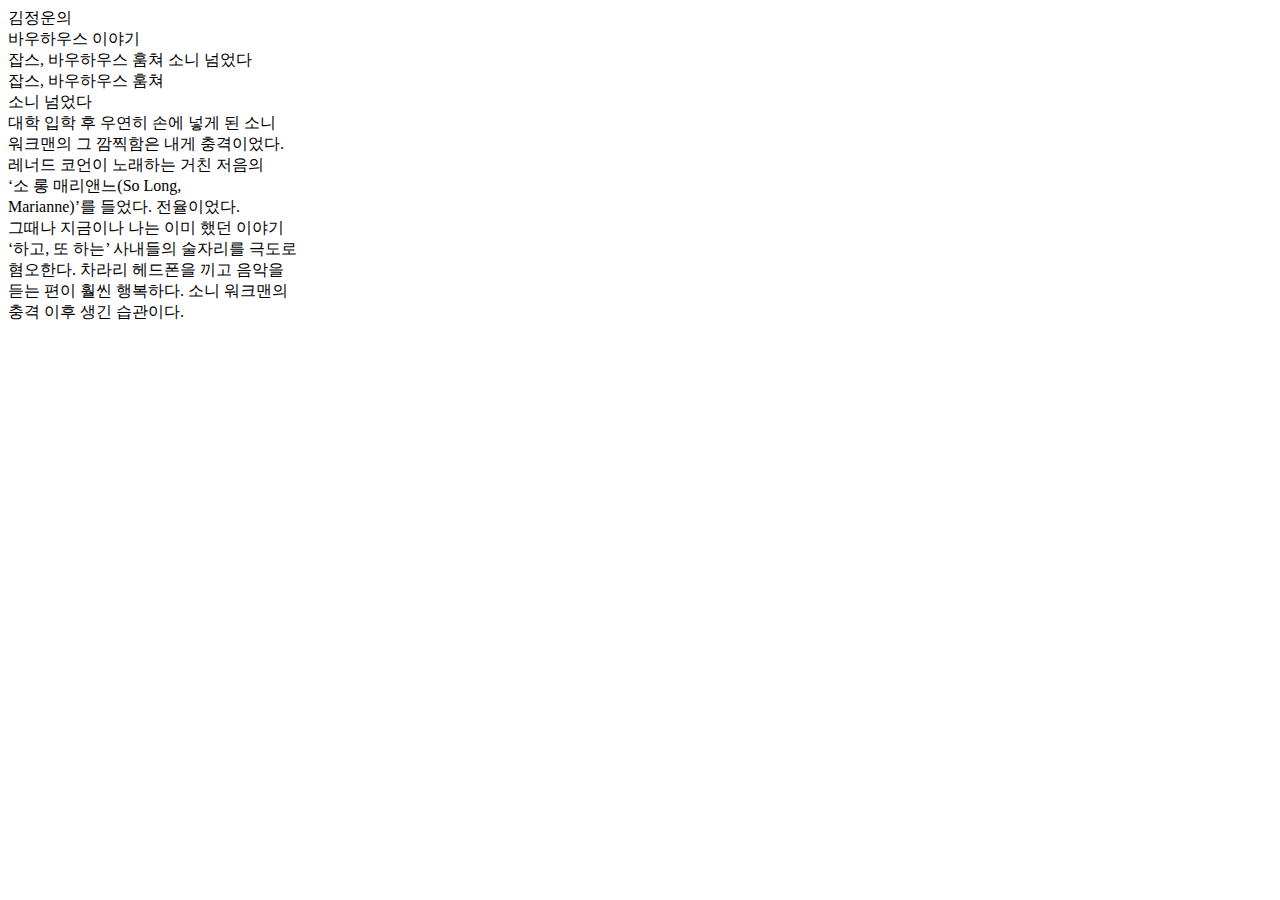
==== index.html @ 8e857701 "Update and rename 2024000939_이사민.html to index.html" ====
<!DOCTYPE html>
<html lang="ko">
<head>
    <meta charset="UTF-8">
    <meta name="viewport" content="width=device-width, initial-scale=1.0">
    <title>Document</title>
    <link rel="stylesheet" href="style.css">
</head>
<body>
    <section>
        <div class="block00">
            <div class="wrap01">
                <div class="textff title01">
                    김정운의
                </div>
                <div class="line01">

                </div>
                <div class="textff title02">
                    바우하우스 이야기
                </div>
                <div class="textff title03">
                    잡스, 바우하우스 훔쳐 소니 넘었다
                </div>
            </div>
        </div>
        <div class="block01">
            <div class="wrap02">
                <div class="text00 text01">
                    잡스, 바우하우스 훔쳐<br>
                    소니 넘었다
                </div>
                <div class="line02">

                </div>
                <div class="line03">

                </div>
                <div class="text00 text02">
                    대학 입학 후 우연히 손에 넣게 된 소니<br>
                    워크맨의 그 깜찍함은 내게 충격이었다.<br>
                    레너드 코언이 노래하는 거친 저음의<br>
                   ‘소 롱 매리앤느(So Long,<br>
                   Marianne)’를 들었다. 전율이었다.<br>
                   그때나 지금이나 나는 이미 했던 이야기<br>
                   ‘하고, 또 하는’ 사내들의 술자리를 극도로<br>
                   혐오한다. 차라리 헤드폰을 끼고 음악을<br>
                   듣는 편이 훨씬 행복하다. 소니 워크맨의<br>
                   충격 이후 생긴 습관이다.<br>
                </div>
                <!-- <div class="text00 professorimsorry">
                    여기까지가 한계입니다 <br>
                    죄송합니다
                </div> -->
            </div>
        </div>
 
        <!-- <div class="block00">
            <div class="block01">
                <div class="textff title01">
                    김정운의
                </div>
                <div class="textff title02">
                    바우하우스 이야기
                </div>
            </div>
            <div class="img00">
                <img src="img/titleshape.png" alt="">
            </div>
            <div class="img01">
                <img src="img/titlelogo.png" alt="">
            </div>
        </div> -->

    </section>
</body>
</html>
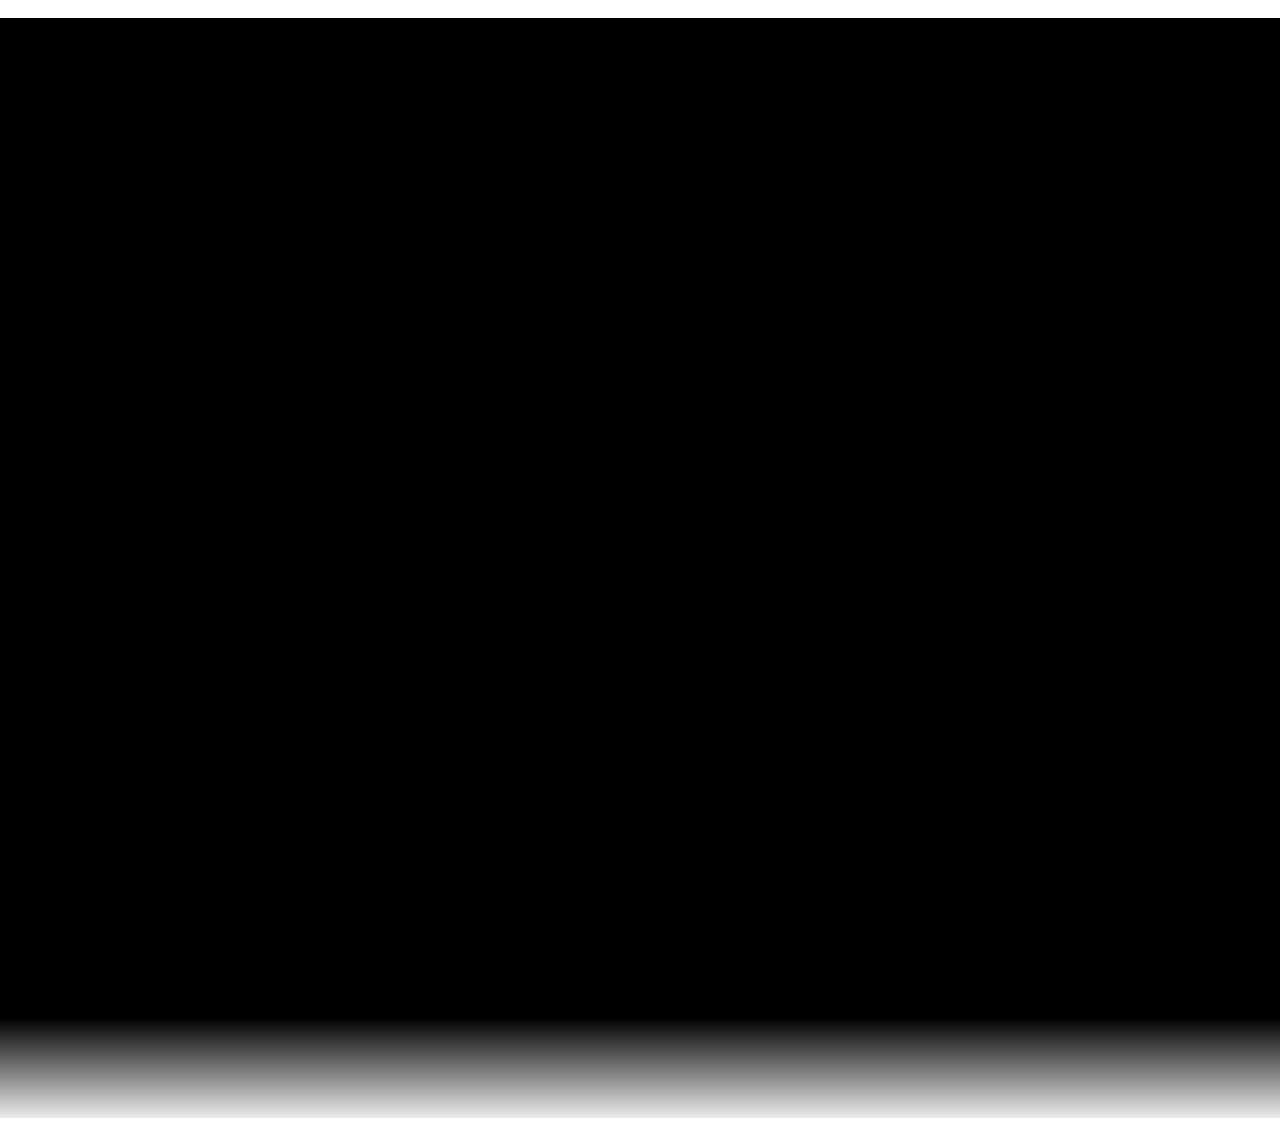
==== commit b979932c: "Add files via upload" ====
--- a/index.html
+++ b/index.html
@@ -1,77 +1,21 @@
-<!DOCTYPE html>
-<html lang="ko">
-<head>
-    <meta charset="UTF-8">
-    <meta name="viewport" content="width=device-width, initial-scale=1.0">
-    <title>Document</title>
-    <link rel="stylesheet" href="style.css">
-</head>
-<body>
-    <section>
-        <div class="block00">
-            <div class="wrap01">
-                <div class="textff title01">
-                    김정운의
-                </div>
-                <div class="line01">
-
-                </div>
-                <div class="textff title02">
-                    바우하우스 이야기
-                </div>
-                <div class="textff title03">
-                    잡스, 바우하우스 훔쳐 소니 넘었다
-                </div>
-            </div>
-        </div>
-        <div class="block01">
-            <div class="wrap02">
-                <div class="text00 text01">
-                    잡스, 바우하우스 훔쳐<br>
-                    소니 넘었다
-                </div>
-                <div class="line02">
-
-                </div>
-                <div class="line03">
-
-                </div>
-                <div class="text00 text02">
-                    대학 입학 후 우연히 손에 넣게 된 소니<br>
-                    워크맨의 그 깜찍함은 내게 충격이었다.<br>
-                    레너드 코언이 노래하는 거친 저음의<br>
-                   ‘소 롱 매리앤느(So Long,<br>
-                   Marianne)’를 들었다. 전율이었다.<br>
-                   그때나 지금이나 나는 이미 했던 이야기<br>
-                   ‘하고, 또 하는’ 사내들의 술자리를 극도로<br>
-                   혐오한다. 차라리 헤드폰을 끼고 음악을<br>
-                   듣는 편이 훨씬 행복하다. 소니 워크맨의<br>
-                   충격 이후 생긴 습관이다.<br>
-                </div>
-                <!-- <div class="text00 professorimsorry">
-                    여기까지가 한계입니다 <br>
-                    죄송합니다
-                </div> -->
-            </div>
-        </div>
- 
-        <!-- <div class="block00">
-            <div class="block01">
-                <div class="textff title01">
-                    김정운의
-                </div>
-                <div class="textff title02">
-                    바우하우스 이야기
-                </div>
-            </div>
-            <div class="img00">
-                <img src="img/titleshape.png" alt="">
-            </div>
-            <div class="img01">
-                <img src="img/titlelogo.png" alt="">
-            </div>
-        </div> -->
-
-    </section>
-</body>
-</html>
+<!DOCTYPE html>
+<html lang="ko">
+<head>
+    <meta charset="UTF-8">
+    <meta name="viewport" content="width=device-width, initial-scale=1.0">
+    <title>오징어게임2</title>
+    <link rel="stylesheet" href="style.css">
+</head>
+<body>
+
+    <div class="wrap">
+        <div class="img01">
+            <img src="img/img01.png" alt="">
+        </div>
+        <div class="bg01">
+            <img src="img/bg01.png" alt="">
+        </div>
+    </div>
+
+</body>
+</html>--- a/style.css
+++ b/style.css
@@ -0,0 +1,15 @@
+@import url('https://fonts.googleapis.com/css2?family=Noto+Sans+KR:wght@100..900&display=swap');
+*{
+    margin: 0;
+    padding: 0;
+    list-style-type: none;
+    text-decoration: none;
+}
+.bg01{
+    margin: 0 auto;
+    position: absolute;
+}
+.img01{
+    margin: 0 auto;
+    position: relative;
+}
